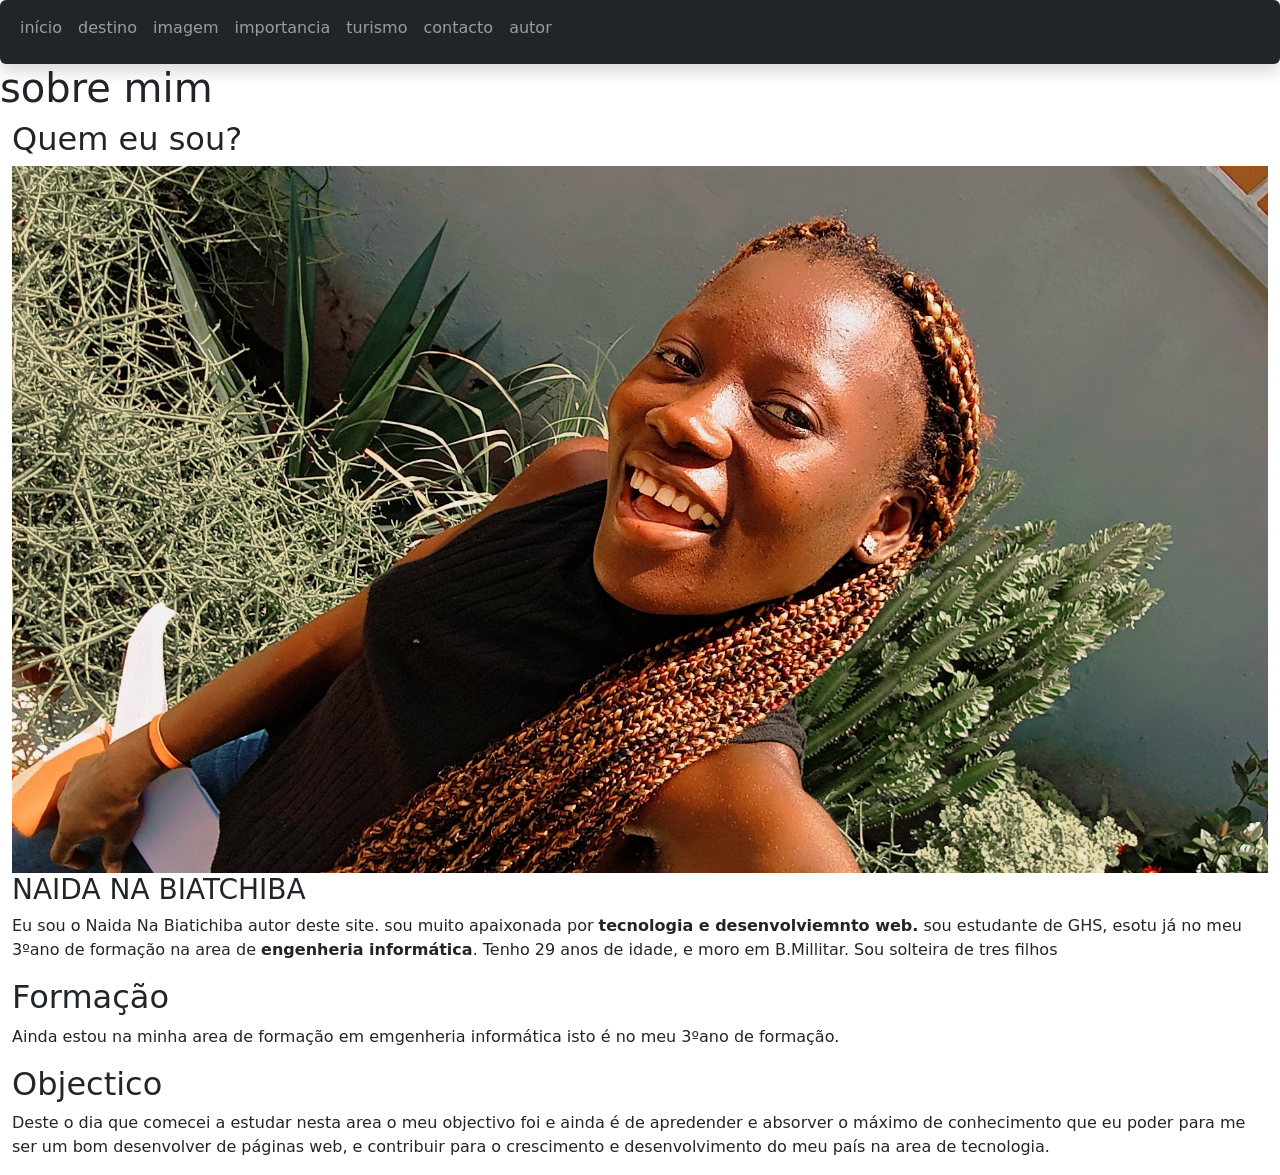
==== project/autor.html @ 3cb878a1 "atualizado" ====
<!DOCTYPE html>
<html lang="en">
<head>
    <meta charset="UTF-8">
    <meta name="viewport" content="width=device-width, initial-scale=1.0">
    <title>Autor</title>
     <link rel="stylesheet" href="../bootstrap-5.3.3-dist/css/bootstrap.min.css">
    <script src="../bootstrap-5.3.3-dist/js/bootstrap.bundle.min.js"></script>
</head>
<body>
    <div class="site">
         <nav class="navbar navbar-expand-lg navbar-dark bg-dark shadow rounded">
    <div class="container-fluid">
       
        <button class="navbar-toggler"
        type="button" 
        data-bs-toggle="collapse"
        data-bs-target="#menuPrincipal"
        aria-controls="menuPrincipal"
        aria-expanded="false"
        aria-label="alterar navegacao">
        <span class="navbar-toggler-icon">

        </span>


        </button>
        <div class="collapse navbar-collapse" id="menuPrincipal">
            <ul class="navbar-nav me-auto mb-2 lg-0"> 
                <li class="nav-item">
                    
                    <a href="../index.html" class="nav-link ative">início</a>
                </li>
                    <a href="destino.html" class="nav-link ative">destino</a>
                </li>
                <li class="nav-item">
                    <a href="imagem.html" class="nav-link ative">imagem</a>
                </li>
                <li class="nav-item">
                    <a href="importa.html" class="nav-link ative">importancia</a>
                </li>
                <li class="nav-item">
                    <a href="turismo.html" class="nav-link ative">turismo</a>
                </li>
                <li class="nav-item">
                    <a href="contacto.html" class="nav-link ative">contacto</a>
                </li>
                <li class="nav-item">
                    <a href="autor.html" class="nav-link ative">autor</a>
                </li>

            </ul>

        </div>

    </div>

  </nav>
        <div class="cabecalho">
            <h1>sobre mim</h1>
           

        </div>
        <div class="container-fluid">
        <div class="corpo">
            <div class="autor">
                <h2>Quem eu sou?</h2>
                <img src="../img/Snapchat-1144927213.jpg" alt="" style="width: 100%">
                <h3>NAIDA NA BIATCHIBA</h3>
                <p>Eu sou o  Naida Na Biatichiba autor deste site. sou muito apaixonada por <b>tecnologia e desenvolviemnto web.</b> sou estudante de GHS, esotu já no meu 3ºano de formação na area de  <strong>engenheria informática</strong>. Tenho 29 anos de idade, e moro em B.Millitar. Sou solteira de tres filhos </p>
                <h2>Formação</h2>
                <p> Ainda estou na minha area de formação em emgenheria informática isto é no meu 3ºano de formação.</p>
                <h2>Objectico</h2>
                <p>Deste o dia que comecei a estudar nesta area o meu objectivo foi e ainda é de apredender e absorver o máximo de conhecimento que eu poder para me ser um bom desenvolver de páginas web, e contribuir para o crescimento e desenvolvimento do meu país na area de tecnologia.  </p>

            </div>

        </div>
    </div>

        <div class="footer">

        </div>
    </div>
</div>
</body>
</html>
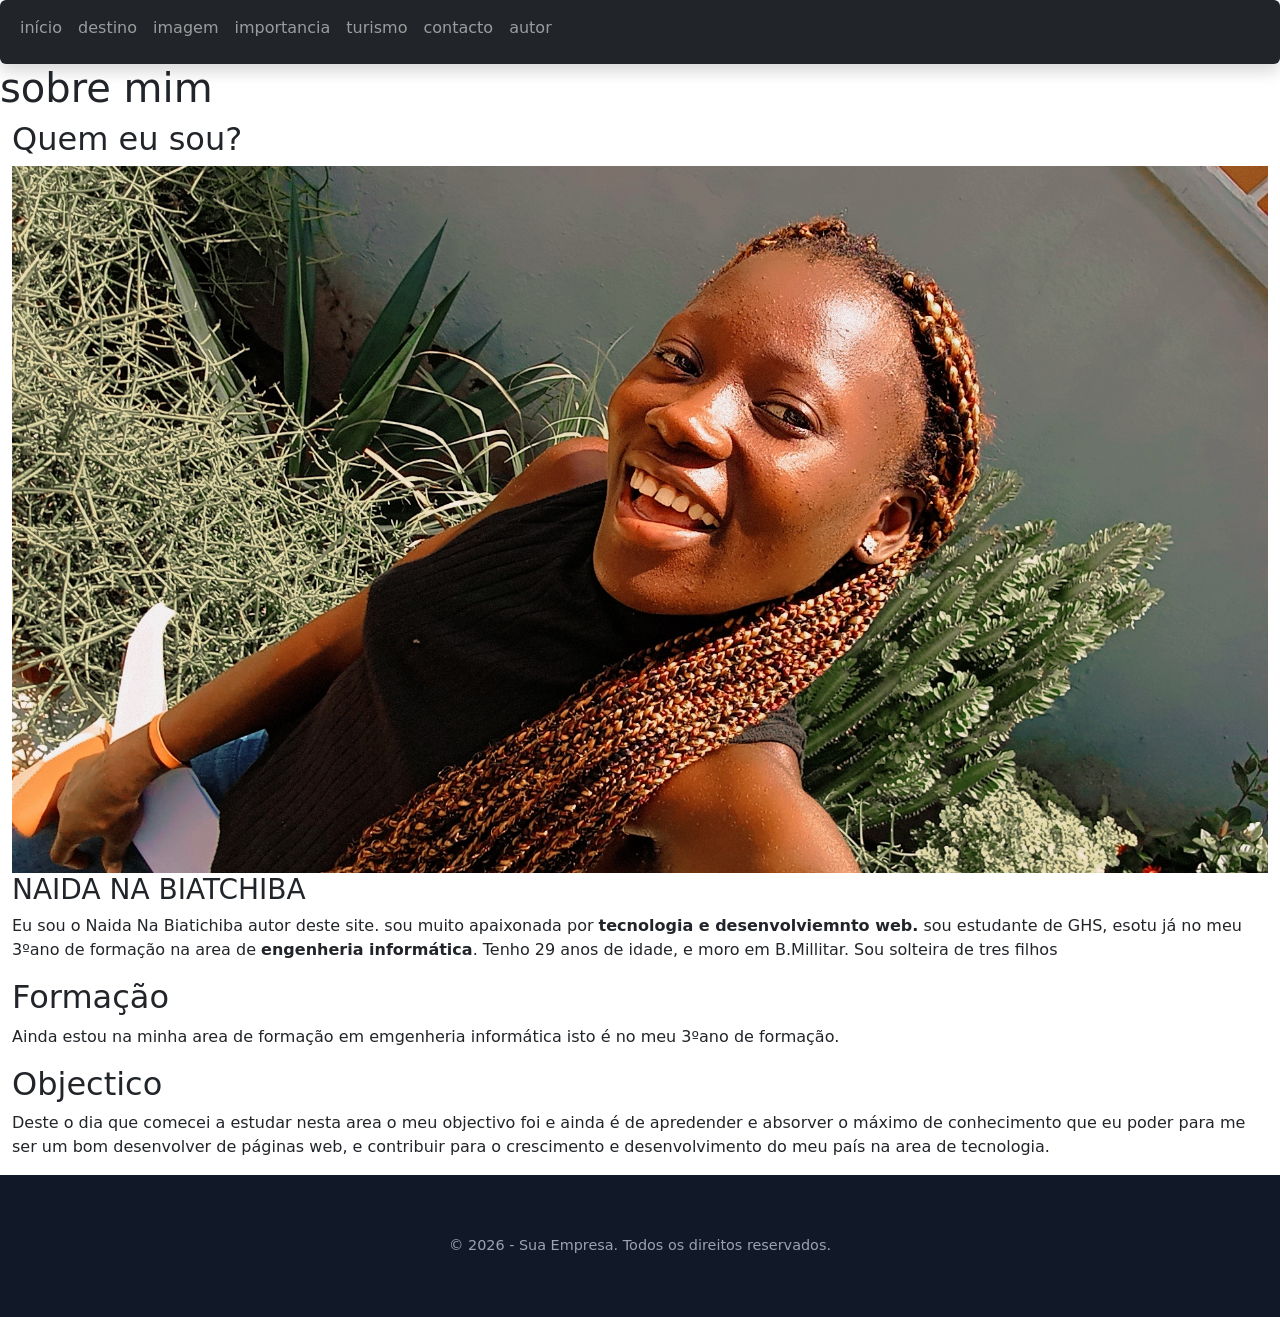
==== commit 63c41b25: "atualizado" ====
--- a/project/autor.html
+++ b/project/autor.html
@@ -4,6 +4,7 @@
     <meta charset="UTF-8">
     <meta name="viewport" content="width=device-width, initial-scale=1.0">
     <title>Autor</title>
+    <link rel="stylesheet" href="CSS/autor.css">
      <link rel="stylesheet" href="../bootstrap-5.3.3-dist/css/bootstrap.min.css">
     <script src="../bootstrap-5.3.3-dist/js/bootstrap.bundle.min.js"></script>
 </head>
@@ -78,9 +79,9 @@
         </div>
     </div>
 
-        <div class="footer">
-
-        </div>
+        <footer>
+            © 2026 - Sua Empresa. Todos os direitos reservados.
+        </footer>
     </div>
 </div>
 </body>
--- a/project/CSS/autor.css
+++ b/project/CSS/autor.css
@@ -0,0 +1,23 @@
+
+footer {
+    background-color: #111827;
+    color: #9ca3af;
+    text-align: center;
+    padding: 60px 20px;
+    font-size: 0.9rem;
+    width: 100%;
+    margin-top: 3px;
+}
+
+
+
+@media only screen and (max-width: 480px) {
+  
+    .cta{
+        height: 300px;
+    }
+
+    footer{
+        margin-top: 3px;
+    }
+}
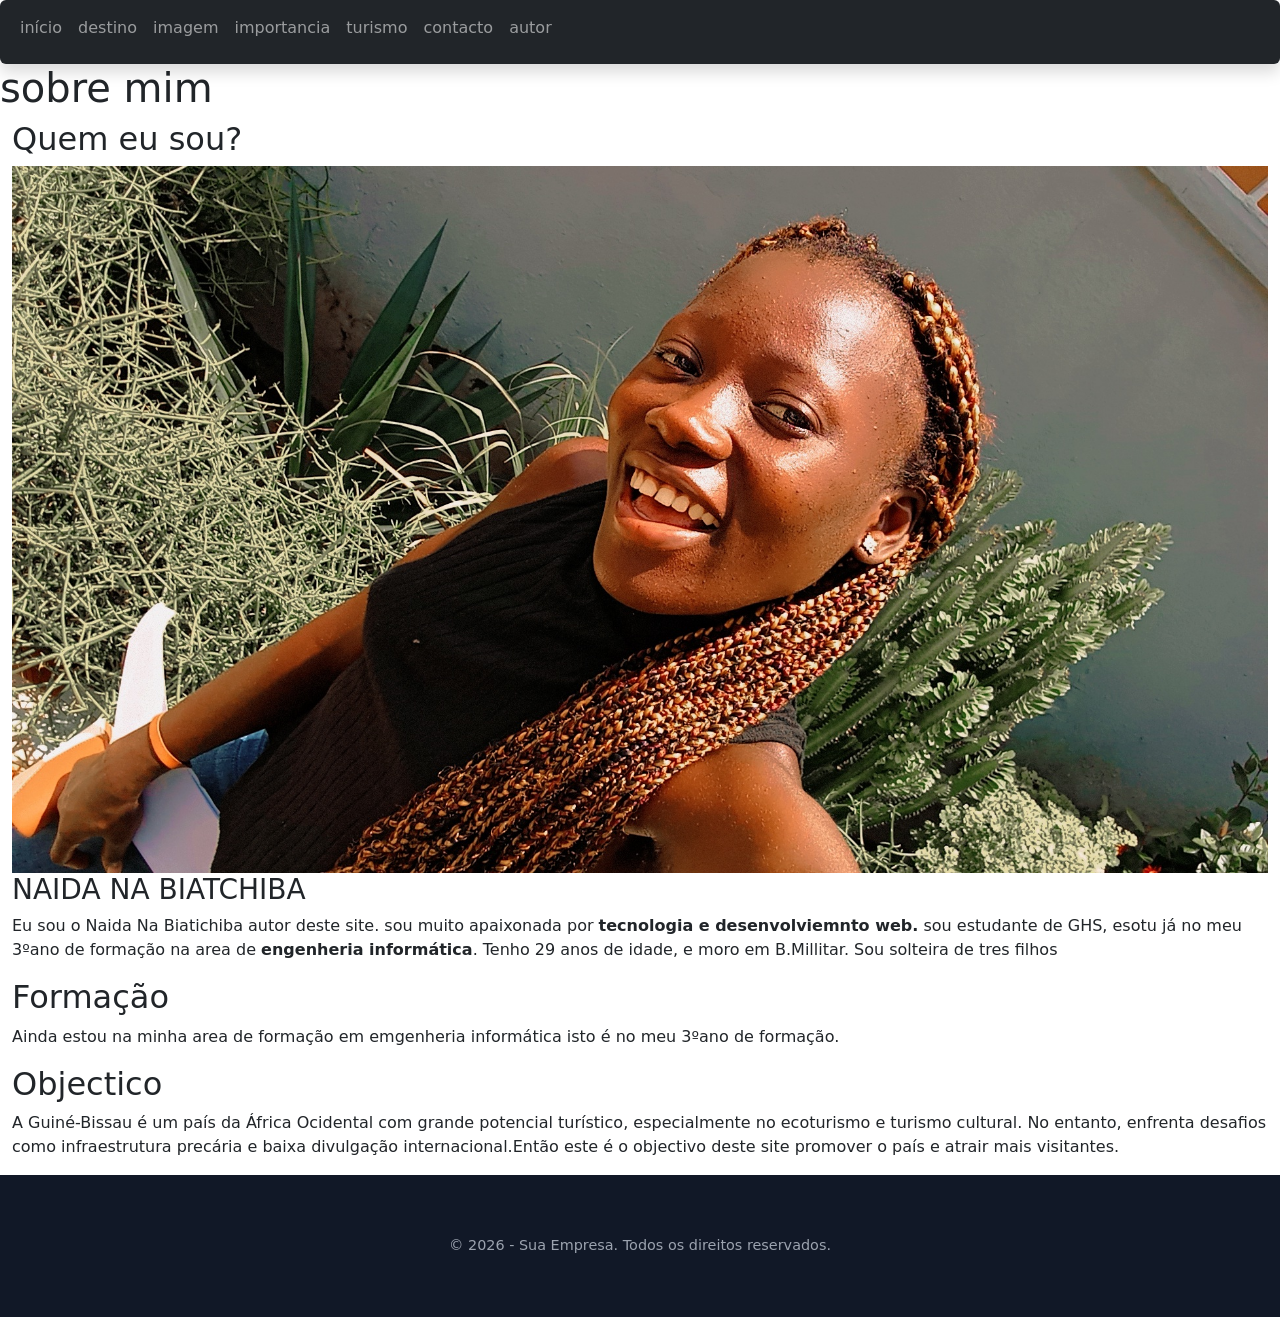
==== commit a94b8afc: "atualizado" ====
--- a/project/autor.html
+++ b/project/autor.html
@@ -44,7 +44,7 @@
                     <a href="turismo.html" class="nav-link ative">turismo</a>
                 </li>
                 <li class="nav-item">
-                    <a href="contacto.html" class="nav-link ative">contacto</a>
+                    <a href="index.html#contacto" class="nav-link ative">contacto</a>
                 </li>
                 <li class="nav-item">
                     <a href="autor.html" class="nav-link ative">autor</a>
@@ -72,7 +72,8 @@
                 <h2>Formação</h2>
                 <p> Ainda estou na minha area de formação em emgenheria informática isto é no meu 3ºano de formação.</p>
                 <h2>Objectico</h2>
-                <p>Deste o dia que comecei a estudar nesta area o meu objectivo foi e ainda é de apredender e absorver o máximo de conhecimento que eu poder para me ser um bom desenvolver de páginas web, e contribuir para o crescimento e desenvolvimento do meu país na area de tecnologia.  </p>
+                <p> A Guiné-Bissau é um país da África Ocidental com grande potencial turístico, especialmente no   ecoturismo e turismo cultural. No entanto, enfrenta desafios como infraestrutura precária e baixa divulgação internacional.Então este é o objectivo deste  site promover o país e atrair mais visitantes.
+                 </p>
 
             </div>
 
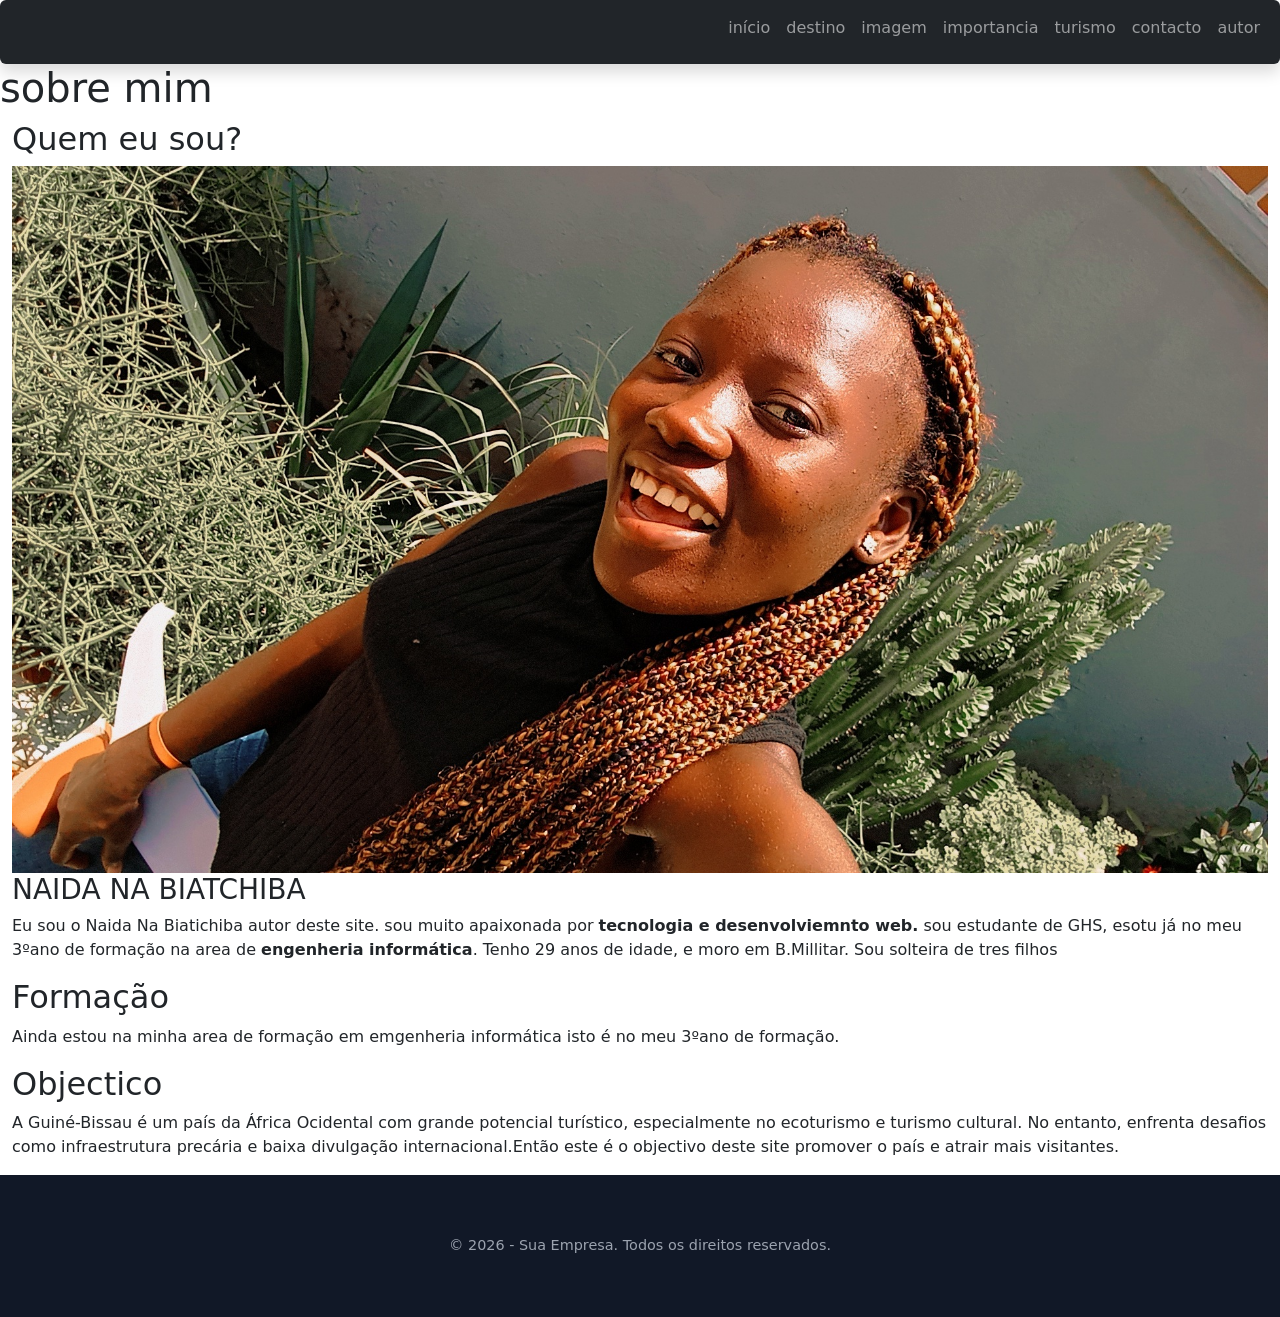
==== commit 61eff36d: "atualizado" ====
--- a/project/autor.html
+++ b/project/autor.html
@@ -27,7 +27,7 @@
 
         </button>
         <div class="collapse navbar-collapse" id="menuPrincipal">
-            <ul class="navbar-nav me-auto mb-2 lg-0"> 
+            <ul class="navbar-nav ms-auto mb-2 lg-0"> 
                 <li class="nav-item">
                     
                     <a href="../index.html" class="nav-link ative">início</a>
